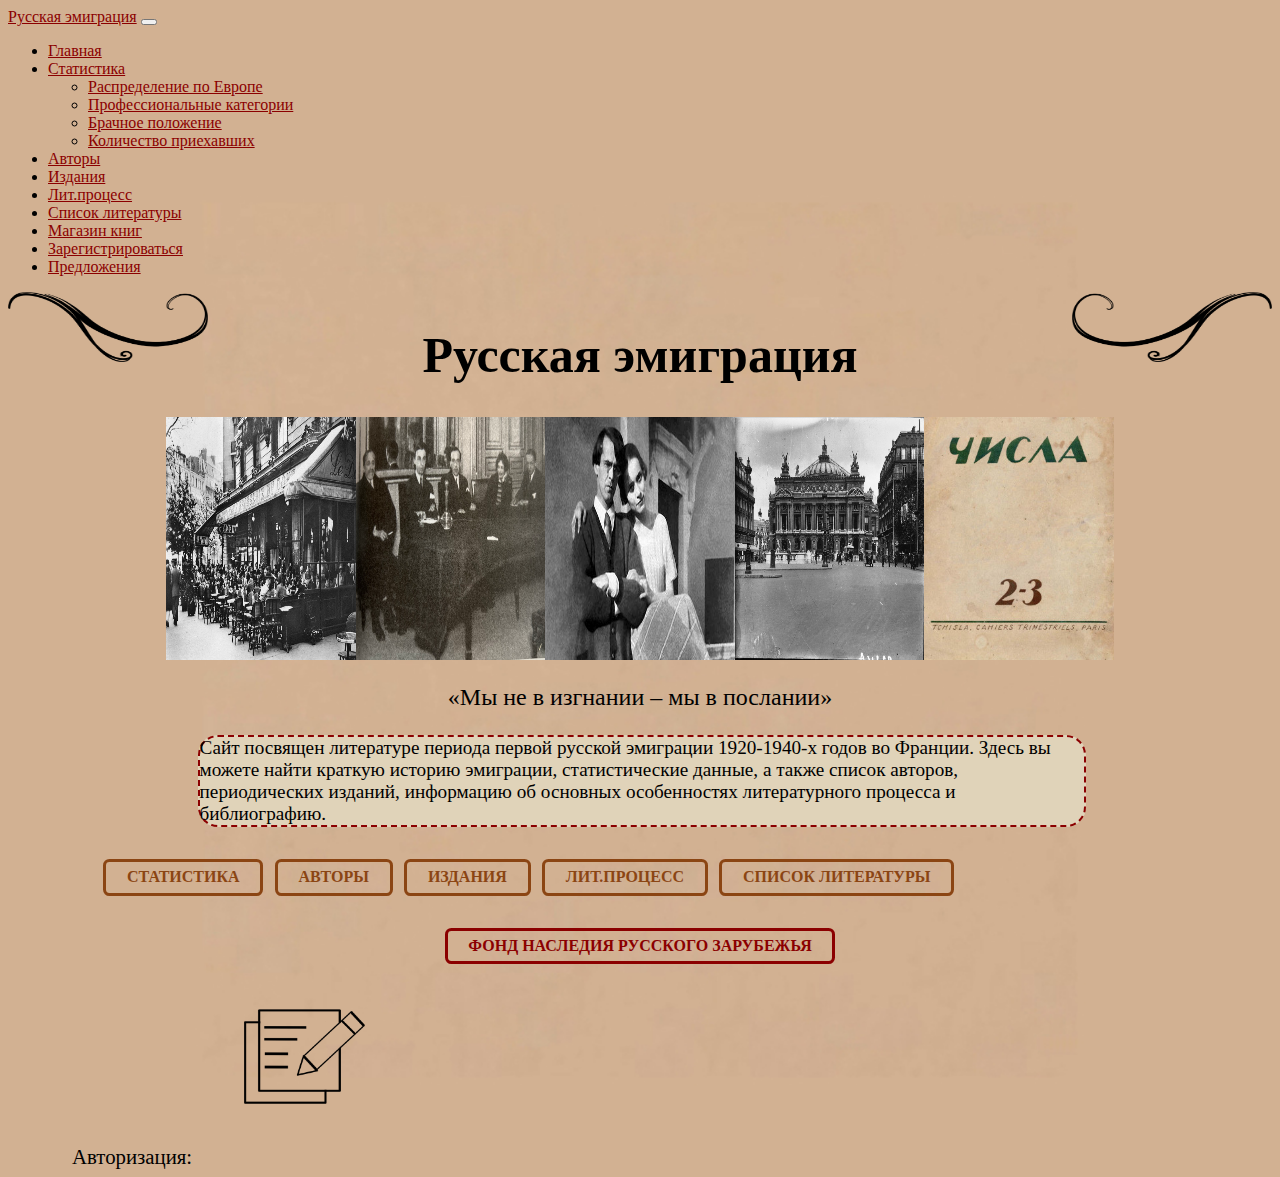
==== index.html @ 970ef244 "Add files via upload" ====
<!DOCTYPE html>
<html lang="en">
<head>
    <meta charset="UTF-8">
    <title align="center">Title</title>
<link href="https://cdn.jsdelivr.net/npm/bootstrap@5.0.2/dist/css/bootstrap.min.css" rel="stylesheet" integrity="sha384-EVSTQN3/azprG1Anm3QDgpJLIm9Nao0Yz1ztcQTwFspd3yD65VohhpuuCOmLASjC" crossorigin="anonymous">
<script src="https://cdn.jsdelivr.net/npm/bootstrap@5.0.2/dist/js/bootstrap.bundle.min.js" integrity="sha384-MrcW6ZMFYlzcLA8Nl+NtUVF0sA7MsXsP1UyJoMp4YLEuNSfAP+JcXn/tWtIaxVXM" crossorigin="anonymous"></script>
<link rel="stylesheet" type="text/css" href="emigration_py_project/style1.css">
</head>
<body>
<nav class="navbar navbar-expand-lg navbar-light bg-light">
  <div class="container-fluid">
    <a class="navbar-brand" href="#"><font color="DarkRed" face="fantasy">Русская эмиграция</font></a>
    <button class="navbar-toggler" type="button" data-bs-toggle="collapse" data-bs-target="#navbarNavDropdown" aria-controls="navbarNavDropdown" aria-expanded="false" aria-label="Toggle navigation">
      <span class="navbar-toggler-icon"></span>
    </button>
    <div class="collapse navbar-collapse" id="navbarNavDropdown">
      <ul class="navbar-nav">
        <li class="nav-item">
            <a class="nav-link active" aria-current="page" href="index.html"><font face="fantasy">Главная</font></a>
        </li>
          <li class="nav-item dropdown">
          <a class="nav-link dropdown-toggle" href="statistic.html" id="navbarDropdownMenuLink" role="button" data-bs-toggle="dropdown" aria-expanded="false">
              <font face="fantasy">Статистика</font>
          </a>
          <ul class="dropdown-menu" aria-labelledby="navbarDropdownMenuLink">
            <li><a class="dropdown-item" href="emigration_py_project/raspred.html">Распределение по Европе</a></li>
            <li><a class="dropdown-item" href="emigration_py_project/prof.html">Профессиональные категории</a></li>
            <li><a class="dropdown-item" href="emigration_py_project/brak.html">Брачное положение</a></li>
              <li><a class="dropdown-item" href="emigration_py_project/come.html">Количество приехавших</a></li>
          </ul>
        </li>
        <li class="nav-item">
            <a class="nav-link" href="emigration_py_project/authors.html"> <font face="fantasy">Авторы</font></a>
        </li>
          <li class="nav-item">
              <a class="nav-link" href="emigration_py_project/isdania.html"><font face="fantasy"> Издания</font></a>
        </li>
          <li class="nav-item">
              <a class="nav-link" href="emigration_py_project/prozes.html"><font face="fantasy"> Лит.процесс</font></a>
        </li>
          <li class="nav-item">
              <a class="nav-link" href="emigration_py_project/spisok_lit.html"><font face="fantasy"> Список литературы</font></a>
        </li>
          </li>
          <li class="nav-item">
              <a class="nav-link" href="emigration_py_project/order.html"><font face="fantasy"> Магазин книг</font></a>
        </li>
          <li class="nav-item">
              <a class="nav-link" href="emigration_py_project/anketa.html"><font face="fantasy"> Зарегистрироваться </font></a>
        </li>
		  <li class="nav-item">
              <a class="nav-link" href="emigration_py_project/form_author.html"><font face="fantasy"> Предложения </font></a>
        </li>
      </ul>
    </div>
  </div>
</nav>

<div class="block_decorate">
    <div class="ven1"><img width="200px" height="70px" src="emigration_py_project/ven.png"></div>
    <h1 align="center"><font face="Brush Script MT"> <b> Русская эмиграция </b></font></h1>
    <div class="ven"><img width="200px" height="70px" src="emigration_py_project/ven.png"></div>
</div>
<div class="emigphoto">
    <img class="ephoto" src="emigration_py_project/Монпарнас.jpg">
    <img class="ephoto" src="emigration_py_project/зеленая лампа1.jpg">
    <img class="ephoto" src="emigration_py_project/du.jpg">
    <img class="ephoto" src="emigration_py_project/Париж.jpg">
    <img class="ephoto" src="emigration_py_project/числа.jpg">
</div>
<div class="intr"><font face="fantasy"> «Мы не в изгнании – мы в послании» </font></div>
<div class="information"><font face="Palatino"> Сайт посвящен литературе периода первой русской эмиграции
    1920-1940-х годов во Франции. Здесь вы можете найти краткую историю эмиграции, статистические данные, а также список авторов, периодических изданий, информацию об основных особенностях
    литературного процесса и библиографию.</font></div>

<div class="btn-group">
<form action="emigration_py_project/statistic.html">
<button>Статистика</button></form>

<form action="emigration_py_project/authors.html">
<button>Авторы</button></form>

<form action="emigration_py_project/isdania.html" >
<button>Издания</button></form>

<form action="emigration_py_project/prozes.html">
<button>Лит.процесс</button></form>
    <form action="emigration_py_project/spisok_lit.html" target="_blank">
<button>Список литературы</button></form>
</div>
<div class="vnesh">
<form action="https://fnrz.ru" target="_blank">
<button>Фонд наследия русского зарубежья</button></form>
</div>

<div class="anketa">
    <a><font face="fantasy"> Авторизация: </font></a>
    <a href="emigration_py_project/anketa.html"> <img width="200px" height="200px" src="emigration_py_project/anketa.PNG" alt=""> </a>
</div>
</body>
</html>
---- emigration_py_project/style1.css ----
h1 {
  font-size: 50px;
  }
   .ven{
   transform: scaleX(-1);
   }
   .block_decorate{
   width: 100%;
   display: flex;
   justify-content: space-between;
   }
body {
    background-image: url(back1.jpg);
    background-size: cover
}
.emigphoto{
    max-width: 100%;
   display: flex;
   justify-content: center;
   }
.ephoto{
    max-width: 15%;
    max-height: 50%;
}
 .intr{
  max-width: 100%;
   display: flex;
   justify-content: center;
  font-size: 1.5rem;
  margin-top: 1.5rem;
 }
 .information{
  max-width: 70%;
  display: flex;
  justify-content: normal;
  font-size: 1.2rem;
  margin-top: 1.5rem;
  margin-left: 15%;
  background: #e0d3b9;
  border: 2px dashed DarkRed;
  border-radius: 20px;
 }
 .description{
  margin-left: 5rem;
  margin-top: 0.5rem;
  font-size: 1rem;
 }
 .btn-group {
 display: flex;
 max-width: 90%;
  height: auto;
 justify-content: center;
 gap: 1%;
 margin-top: 2rem;
 margin-left: -3rem;
 }
 .btn-group button {
  cursor: pointer;
   font: bold 150% fantasy;
    background-color: transparent; /* Прозрачный цвет фона */
    font-size: 1rem; /* Размер текста */
    text-transform: uppercase; /* Все буквы заглавные */
    color: #8B4513; /* Цвет текста */
    border: 3px solid #8B4513; /* Параметры рамки */
    border-radius: 0.4em;
    padding: 0.4rem 1.3rem;

 }
 .btn-group button:hover {
  background-color: #e0d3b9;
}
.vnesh{
margin-top: 2rem;
display: flex;
 width: 100%;
 justify-content: center;
}
.vnesh button{
font: bold 110% Palatino;
    background-color: transparent; /* Прозрачный цвет фона */
    font-size: 1rem; /* Размер текста */
    text-transform: uppercase; /* Все буквы заглавные */
    color: DarkRed; /* Цвет текста */
    border: 3px solid DarkRed; /* Параметры рамки */
    border-radius: 0.4em;
    padding: 0.4rem 1.3rem;
}
.vnesh button:hover {
  background-color: #e0d3b9;
}
   .back{
   margin-left: 30px;
   margin-top: 200px;
   width: 8em; /* Ширина кнопки */
   height: 3em;
   font: bold 100% fantasy;
   padding: 0.3em 0.5em;
    background-color: transparent; /* Прозрачный цвет фона */
    font-size: 0.7em; /* Размер текста */
    text-transform: uppercase; /* Все буквы заглавные */
    color: #8B4513; /* Цвет текста */
    border: 2px solid #8B4513; /* Параметры рамки */
    border-radius: 0.3em
    }
    .back:hover {
  background-color: #e0d3b9;
}
    .profession{
    margin-left: 48rem;
   margin-top: -23rem;
    padding: 0;
    list-style-type: circle;
    font-size: 1.7rem;
    }
    a:link {
  color: DarkRed;
}
/* visited link */
a:visited {
  color: brown;
}
/* mouse over link */
a:hover {
  color: #e0d3b9;
}
/* selected link */
a:active {
  color: DarkRed;
}
    .menu profession {
  cursor: pointer;
}
.menu profession > a {
  display: block;
  text-decoration: none;
}

.carte{
margin-left: 10rem;
   margin-top: 2rem;
}
table. table-bordered{
margin-right: 25%;
	margin-left: 30%;
border:1px solid black;
   margin-top: 30px;
   font size: 18px;
   background: url(fon.jpg);
   border: 3px solid white;
}
table.table-bordered > thead > tr > th{
    border:1px solid black;
}
table.table-bordered > tbody > tr > td{
    border:1px solid black;
}

.pic{
 max-width: 100%;
  display: flex;
  justify-content: center;
}
.portrait {
display: inline-block;
width: 100%
justify-content: center;
 gap: 0.3rem;
 margin-left: 2.1rem;
	  border-radius: 50%;
	  overflow: hidden;
	  width: 200px;
	  height: 200px;
	  cursor: pointer;

	}
	.portrait img{
	  width:100%;
	  height:100%;
	  object-fit: cover;
	}

    .photo_authors{
    border: 4px solid DarkRed;
    width: 230px;
    height: 250px;
    margin-left: 5rem;
   margin-top: 2rem;
    }
    .navigation{
    margin-left: 5rem;
   margin-top: -65rem;
   font-size: 20px;
}
    .intr_authors{
   margin-left: 35rem;
  margin-top: -17rem;
  font-size: 25px;
  }
   .description_authors{
   margin-left: 23rem;
  margin-top: 1rem;
  font-size: 18px;
  display: block;
  background: #e0d3b9;
  width:  61rem;
  height: 47rem;
  border: 2px dashed DarkRed;
  border-radius: 20px;
  float: 0
   }
   .galerey_authors{
margin-left: 200px;
   margin-top: 10px;
   font-size: 20px;

   }
   .novel_authors {
 margin-left: 400px;
   margin-top: 10px;
   font-size: 20px;
 }
 .novel_authors li::marker {
	color: DarkRed;
	font-size: 18px;
}
.roman{
margin-left: 68rem;
   margin-top: -46rem;
}
.zapiski{
max-width: 90%;
display: flex;
justify-content: center;
width: 60%;
height: 40%;
margin-left: 20%;

}
.beginning{
margin-left: 17rem;
   margin-top: 135rem;
   font-size: 20px;
}
.beginning1{
margin-left: 17rem;
   margin-top: 6rem;
   font-size: 20px;
}
fieldset.one
{
	color: black;
	margin-top: 20px;
	margin-right: 25%;
	margin-left: 30%;
	padding-top: 1px;
	padding-bottom: 2px;
	padding-left: 10px;
	padding-right: 150px;
	border-top-left-radius: 6px;
	border-top-right-radius: 6px;
	border-bottom-left-radius: 6px;
	border-bottom-right-radius: 6px;
	clear:both;
	text-align: right;
	line-height:px;
	background-color: AntiqueWhite;
}
.spisok{
max-width: 90%;
display: flex;
justify-content: center;
flex-direction: column;
margin-left: 7%;
   margin-top: 2rem;
    font-size: 1.2rem;
    font: bold Palatino;
    color: DarkRed;
}
.anketa{
margin-left: 4rem;
   margin-top: 0rem;
font-size: 1.3rem;

}
.anketa1{
margin-left: 5rem;
   margin-top: 2rem;
font-size: 1.3rem;

}
.disc{
   max-width: 100%;
   display: flex;
   justify-content: center;
   margin-top: 0.5rem;
   font-size: 1.5rem;
}
.polimika{
   max-width: 100%;
   display: flex;
   justify-content: center;
   margin-left: 35%;
   flex-direction: column;
   margin-top: 2rem;
   padding: 0;
   list-style-type: circle;
    font: fantasy;
    font-size: 1.6rem;
}
.polimika_mol{
max-width: 60%;
  display: flex;
  justify-content: center;
  flex-direction: column;
margin-left: 20%;
   margin-top: 2rem;
    padding: 0;
    list-style-type: circle;
    font: fantasy;
    font-size: 1.4rem;
}
.information_critic{
max-width: 70%;
  display: flex;
  justify-content: center;
  margin-top: 1.5rem;
  margin-left: 20%;
font-size: 1.2rem;
  background: #e0d3b9;
  width:  60%;
  height: 40%;
  border: 2px dashed DarkRed;
  border-radius: 20px;
}
.information_molod{
font-size: 1.2rem;
  max-width: 70%;
  display: flex;
  justify-content: center;
  margin-top: 1.5rem;
  margin-left: 19%;
  background: #e0d3b9;
  border: 2px dashed DarkRed;
  border-radius: 20px;
}
.canon{
max-width: 70%;
  display: flex;
  margin-top: 1.5rem;
  margin-left: 15%;
   justify-content: space-between;
   gap: 15%;
   font-size: 1.7rem;
   font-style: fantasy;
}
.person{
max-width: 70%;
  display: flex;
  margin-top: 1.5rem;
  margin-left: 15%;
  justify-content: space-between;
   gap: 10%;
   font-size: 1.7rem;
}
.person2{
max-width: 70%;
  display: flex;
  margin-top: 1.5rem;
  margin-left: 15%;
  justify-content: space-between;
   gap: 10%;
   font-size: 1.7rem;
}
.information_сanon{
font-size: 1.2rem;
  max-width: 60%;
  display: flex;
  justify-content: center;
  margin-top: 1.5rem;
  margin-left: 20%;
  background: #e0d3b9;
  border: 2px dashed DarkRed;
  border-radius: 20px;
}
.cite{
  max-width: 70%;
  display: flex;
  margin-top: 1.5rem;
  margin-left: 15%;
  justify-content: space-between;
  gap: 12%;

}
.cite2{
font-size: 1.2rem;
  background: #e0d3b9;
  border: 2px dashed DarkRed;
  border-radius: 20px;
}
.stepyn{
font-size: 1.2rem;
color: DarkRed;
  max-width: 90%;
  display: flex;
  justify-content: center;
  margin-top: 1.5rem;
  margin-left: 10%;
  background: opacity;
  border: 2px dashed #e0d3b9;
  border-radius: 20px;
}

.pas{
background-image: url(passpotr_shablon.png);
    background-position: center-bottom;
    background-repeat: no-repeat;
    position: relative;
  display: inline-block;
  width: 49rem;
  height: 97rem;
  margin-left: 20rem;
   margin-top: 1rem;
}
.dom {
margin-left: 20rem;
   margin-top: 2rem;
}
.obl {
   margin-left: 6rem;
   margin-top: 4.5rem;
   font: bold 77% serif;
   }
   .data {
   margin-left: 6.2rem;
   margin-top: 3rem;
   font: 1rem serif;
   }
   .cod {
   margin-left: 250px;
   margin-top: -17px;
   }
   .surname {
   margin-left: 218px;
   margin-top: 185px;
   font:  100% serif;
   }
   .name {
   margin-left: 225px;
   margin-top: 29px;
   }
   .ot {
   margin-left: 220px;
   margin-top: 4px;
   }
   .sex {
   margin-left: 180px;
   margin-top: 4px;
   }
   .birth {
   margin-left: 270px;
   margin-top: -17px;
   }
   .city {
   margin-left: 15rem;
   margin-top: 3px;
   }
   .photop {
   margin-left: 2.5rem;
   margin-top: -5.9rem;
   }
.zamena{
margin-left: 9rem;
   margin-top: 2rem;
cursor: pointer;
   font: bold 150% fantasy;
    background-color: transparent; /* Прозрачный цвет фона */
    font-size: 0.6rem; /* Размер текста */
    text-transform: uppercase; /* Все буквы заглавные */
    color: #8B4513; /* Цвет текста */
    border: 2.5px solid #8B4513; /* Параметры рамки */
    border-radius: 0.4em;
    padding: 0.2rem 1rem;
    width: 20%;
 }
 .zamena:hover {
  background-color: #e0d3b9;
}

.passport_display{
 margin-left: 35rem;
   margin-top: -10rem;
   font-size: 1.5rem;
}
.zakl {
margin-left: 28rem;
   margin-top: -8rem;
   font-size: 1.5rem;
   display: flex;
   justify-content: start;
 gap: 7rem;
}
.math{
margin-left: 35rem;
   margin-top: 2rem;
   font: 140% Palatino;
}
.desk_z1{
font-size: 1.2rem;
  background: #e0d3b9;
  margin-left: 35rem;
   margin-top: -1rem;
  width:  500px;
  height: 110px;
  border: 2px dashed DarkRed;
  border-radius: 20px;
}
.img2{
 max-width: 10%;
  height: 10%;
  align-self: center;
}
.res_z1{
display: flex;
 width: 100%;
 justify-content: center;
 gap: 6rem;
 margin-top: 1rem;
 margin-left: 4rem;
 font-size: 1.5rem;
 }
.evaluate{
 margin-left: 1rem;
   margin-top: 1rem;
cursor: pointer;
   font: bold 150% fantasy;
    background-color: transparent; /* Прозрачный цвет фона */
    font-size: 0.8rem; /* Размер текста */
    text-transform: uppercase; /* Все буквы заглавные */
    color: #8B4513; /* Цвет текста */
    border: 2.5px solid #8B4513; /* Параметры рамки */
    border-radius: 0.4em;
    padding: 0.2rem 1rem;
    width: 15%;
 }
 .evaluate:hover {
  background-color: #e0d3b9;
}
.math2{
margin-left: 35rem;
   margin-top: 2rem;
   font: 140% Palatino;
}
.shop{
display: flex;
 width: 100%;
 justify-content: evenly;
 gap: 1rem;
 flex-direction: row;
 flex-wrap: wrap;

}
.card{
display: flex;
 width: 60%;
 flex-direction: column;
 padding: 1rem;
 margin: 0.7rem;
 border: 2px dashed DarkRed;
  border-radius: 20px;

}
.image{
 display: flex;
  width: 50%;
  height: 60% !important;
  align-self: stretch;
  margin: 0 auto;

}
.card-header{
color: DarkRed;
 background: #e0d3b9;
 display: flex;
  width: 100%;
  border: 2px dashed DarkRed;
  border-radius: 20px;
  padding: 0.4rem;
  margin-top: 1rem;

}
.card-subtitle{
display: flex;
  width: 100%;
  margin-top: 1rem;
}
.card-text{
display: flex;
  width: 100%;
  margin-top: 0.7rem;
  color: DarkRed;
}
.card-text1{
display: flex;
  width: 100%;
  margin-top: 0.7rem;
  font-weight: 300rem;
  margin-top: 0.4rem;
}
.botton{
   margin-left: 2%;
   margin-top: 2%;
   width: 8em; /* Ширина кнопки */
   height: 3em;
   font: bold 100% fantasy;
   padding: 0.3em 0.5em;
    background-color: transparent; /* Прозрачный цвет фона */
    font-size: 0.7em; /* Размер текста */
    text-transform: uppercase; /* Все буквы заглавные */
    color: #8B4513; /* Цвет текста */
    border: 2px solid #8B4513; /* Параметры рамки */
    border-radius: 0.3em
    }
.botton:hover {
 background-color: #e0d3b9;
 }
.desk_z2{
font-size: 1.2rem;
  background: #e0d3b9;
  margin-left: 35rem;
   margin-top: 1rem;
  width:  500px;
  height: 70px;
  border: 2px dashed DarkRed;
  border-radius: 20px;
  display: flex;
justify-content: center;
gap: 10%;
}
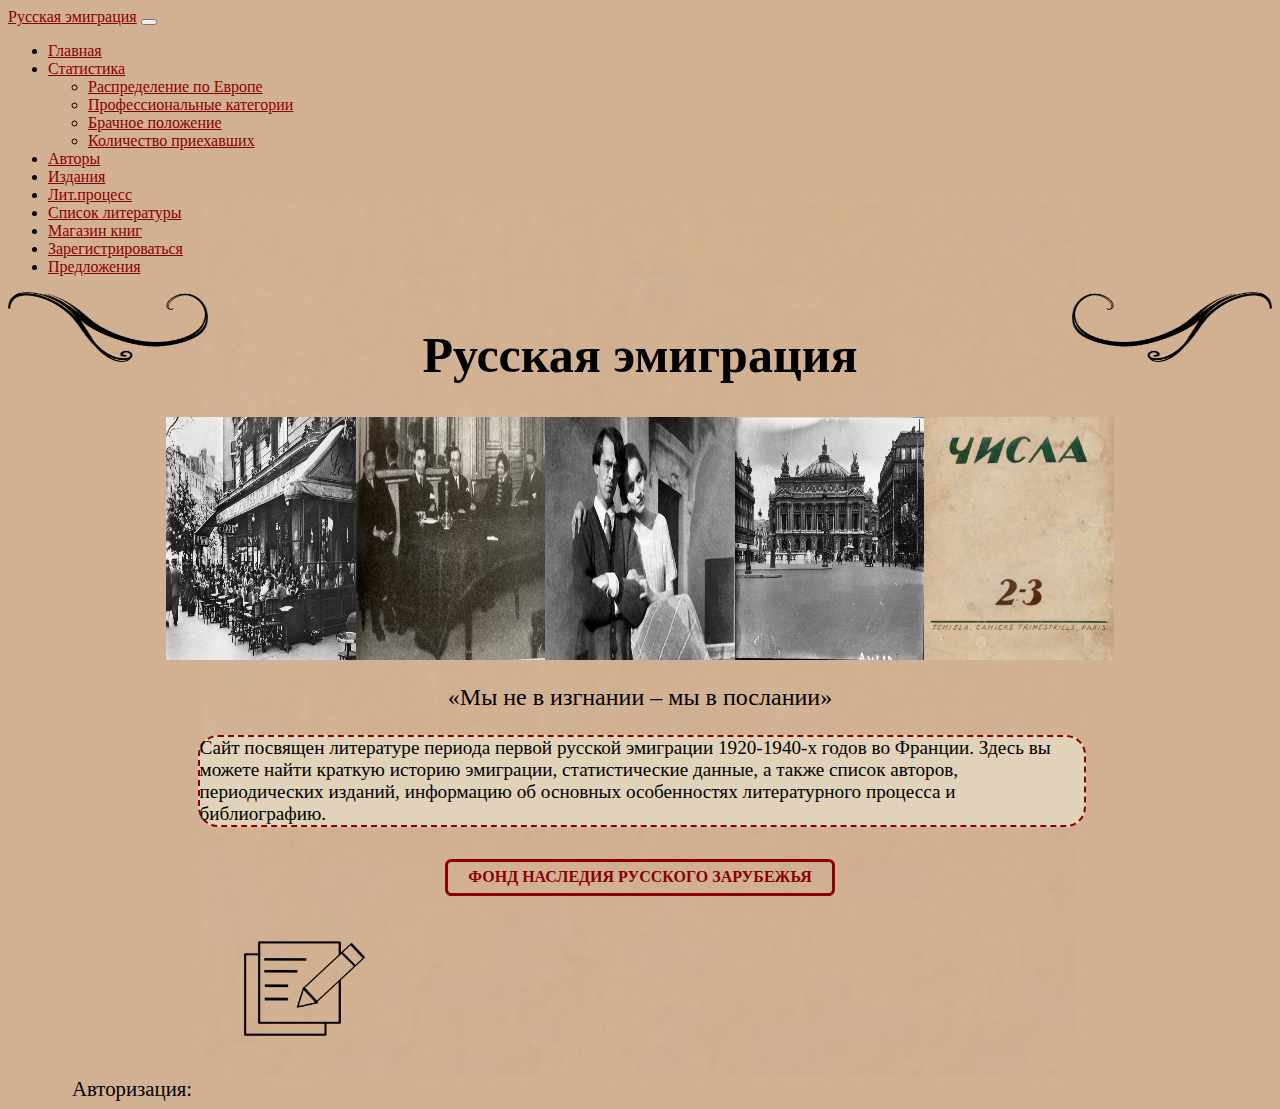
==== commit 3b482cce: "Update index.html" ====
--- a/index.html
+++ b/index.html
@@ -33,24 +33,23 @@
         <li class="nav-item">
             <a class="nav-link" href="emigration_py_project/authors.html"> <font face="fantasy">Авторы</font></a>
         </li>
-          <li class="nav-item">
-              <a class="nav-link" href="emigration_py_project/isdania.html"><font face="fantasy"> Издания</font></a>
+        <li class="nav-item">
+            <a class="nav-link" href="emigration_py_project/isdania.html"><font face="fantasy"> Издания</font></a>
         </li>
-          <li class="nav-item">
-              <a class="nav-link" href="emigration_py_project/prozes.html"><font face="fantasy"> Лит.процесс</font></a>
+        <li class="nav-item">
+            <a class="nav-link" href="emigration_py_project/prozes.html"><font face="fantasy"> Лит.процесс</font></a>
         </li>
-          <li class="nav-item">
-              <a class="nav-link" href="emigration_py_project/spisok_lit.html"><font face="fantasy"> Список литературы</font></a>
+        <li class="nav-item">
+            <a class="nav-link" href="emigration_py_project/spisok_lit.html"><font face="fantasy"> Список литературы</font></a>
         </li>
-          </li>
-          <li class="nav-item">
-              <a class="nav-link" href="emigration_py_project/order.html"><font face="fantasy"> Магазин книг</font></a>
+        <li class="nav-item">
+            <a class="nav-link" href="emigration_py_project/order.html"><font face="fantasy"> Магазин книг</font></a>
         </li>
-          <li class="nav-item">
-              <a class="nav-link" href="emigration_py_project/anketa.html"><font face="fantasy"> Зарегистрироваться </font></a>
+        <li class="nav-item">
+            <a class="nav-link" href="emigration_py_project/anketa.html"><font face="fantasy"> Зарегистрироваться </font></a>
         </li>
-		  <li class="nav-item">
-              <a class="nav-link" href="emigration_py_project/form_author.html"><font face="fantasy"> Предложения </font></a>
+	<li class="nav-item">
+            <a class="nav-link" href="emigration_py_project/form_author.html"><font face="fantasy"> Предложения </font></a>
         </li>
       </ul>
     </div>
@@ -74,21 +73,6 @@
     1920-1940-х годов во Франции. Здесь вы можете найти краткую историю эмиграции, статистические данные, а также список авторов, периодических изданий, информацию об основных особенностях
     литературного процесса и библиографию.</font></div>
 
-<div class="btn-group">
-<form action="emigration_py_project/statistic.html">
-<button>Статистика</button></form>
-
-<form action="emigration_py_project/authors.html">
-<button>Авторы</button></form>
-
-<form action="emigration_py_project/isdania.html" >
-<button>Издания</button></form>
-
-<form action="emigration_py_project/prozes.html">
-<button>Лит.процесс</button></form>
-    <form action="emigration_py_project/spisok_lit.html" target="_blank">
-<button>Список литературы</button></form>
-</div>
 <div class="vnesh">
 <form action="https://fnrz.ru" target="_blank">
 <button>Фонд наследия русского зарубежья</button></form>
